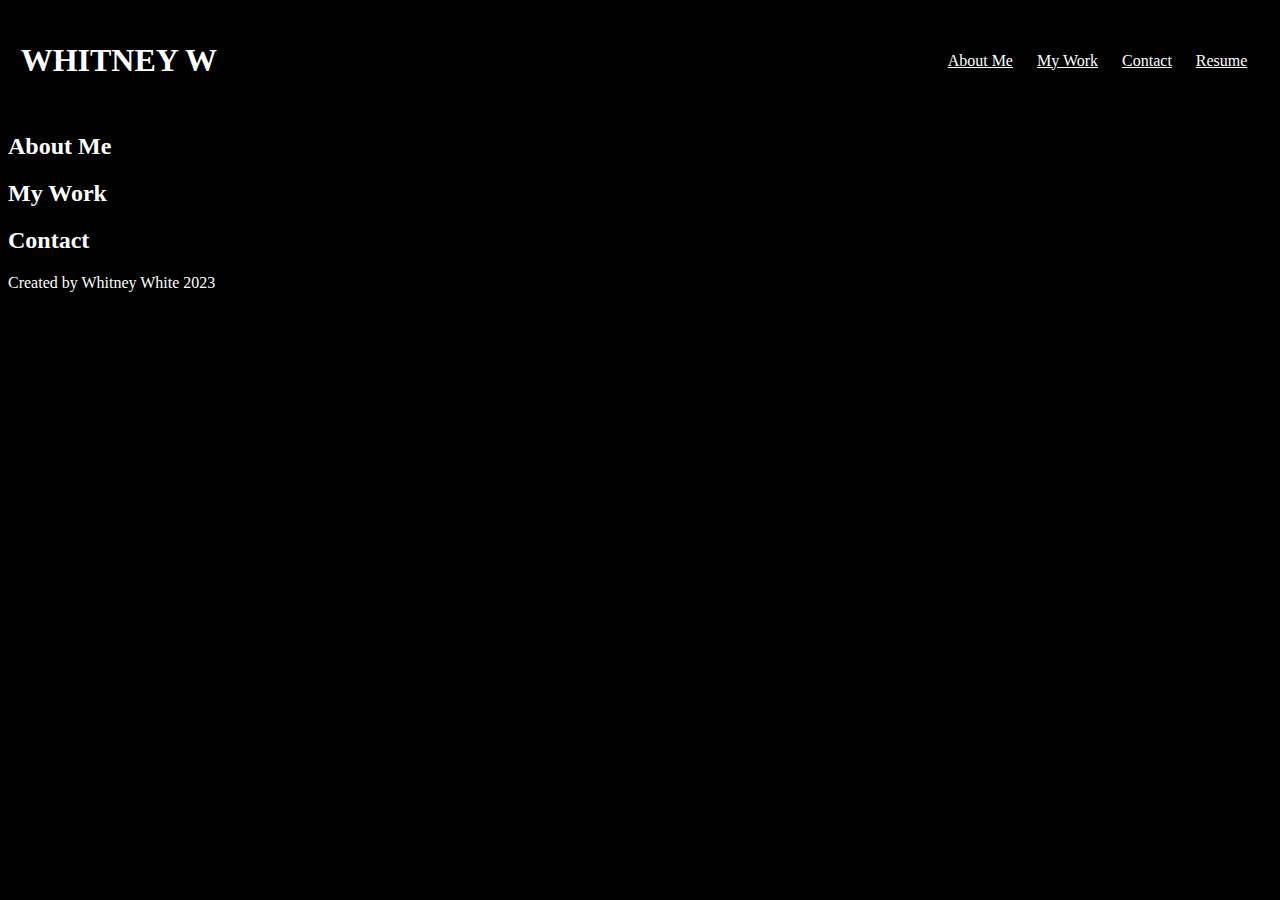
==== Whitneys_Portfolio/index.html @ 0c482f48 "Adding files and code" ====
<!DOCTYPE html>
<html lang="en">
<head>
    <meta charset="UTF-8" />
    <meta http-equiv="X-UA-Compatible" content="IE=edge">
    <meta name="viewport" content="width=device-width, initial-scale=1.0">
    <title>Whitney's Portfolio: Homepage</title>
    <link rel="stylesheet" href="./assets/reset.css">
    <link rel="stylesheet" href="./assets/style.css">
    
</head>


<body>
    <header> 
    <!-- <div class ="logo"><img src="file:///Users/whitneyw/Desktop/bootcamp-2023/W_Logo.png"></div> -->
    <h1>WHITNEY W</h1>
    <nav class="nav-links">
        <ul>
            <li><a href="#">About Me</a></li>
            <li><a href="#">My Work</a></li>
            <li><a href="#">Contact</a></li>
            <li><a href="#">Resume</a></li>
        </ul>
    </nav>
    </header>

    <main>
        <section>
            <h2>About Me</h2>
        </section>

        <section>
            <h2>My Work</h2>
        </section>

        <section>
            <h2>Contact</h2>
        </section>
    </main>

    <footer class=""> Created by Whitney White 2023</footer>
</body>
</html>
---- Whitneys_Portfolio/assets/style.css ----
body {
background-color: #000000;
color: #fff;
}

/* style of the nav bar */
header {
    display: flex;
    justify-content: space-between;
    align-items: center;
    padding: 1%;
    background-color: #000000;
    color: #fff;
  }

.logo img {
   size: 1%;
}
/* style of the nav links */
nav ul {
    display: flex;
    min-width: 300px;
    list-style-type: none;

}

nav a {
    text-align: center;
    padding: 12px 12px;
    color: white;
    font-size: 18px 
    text-decoration: none;

}
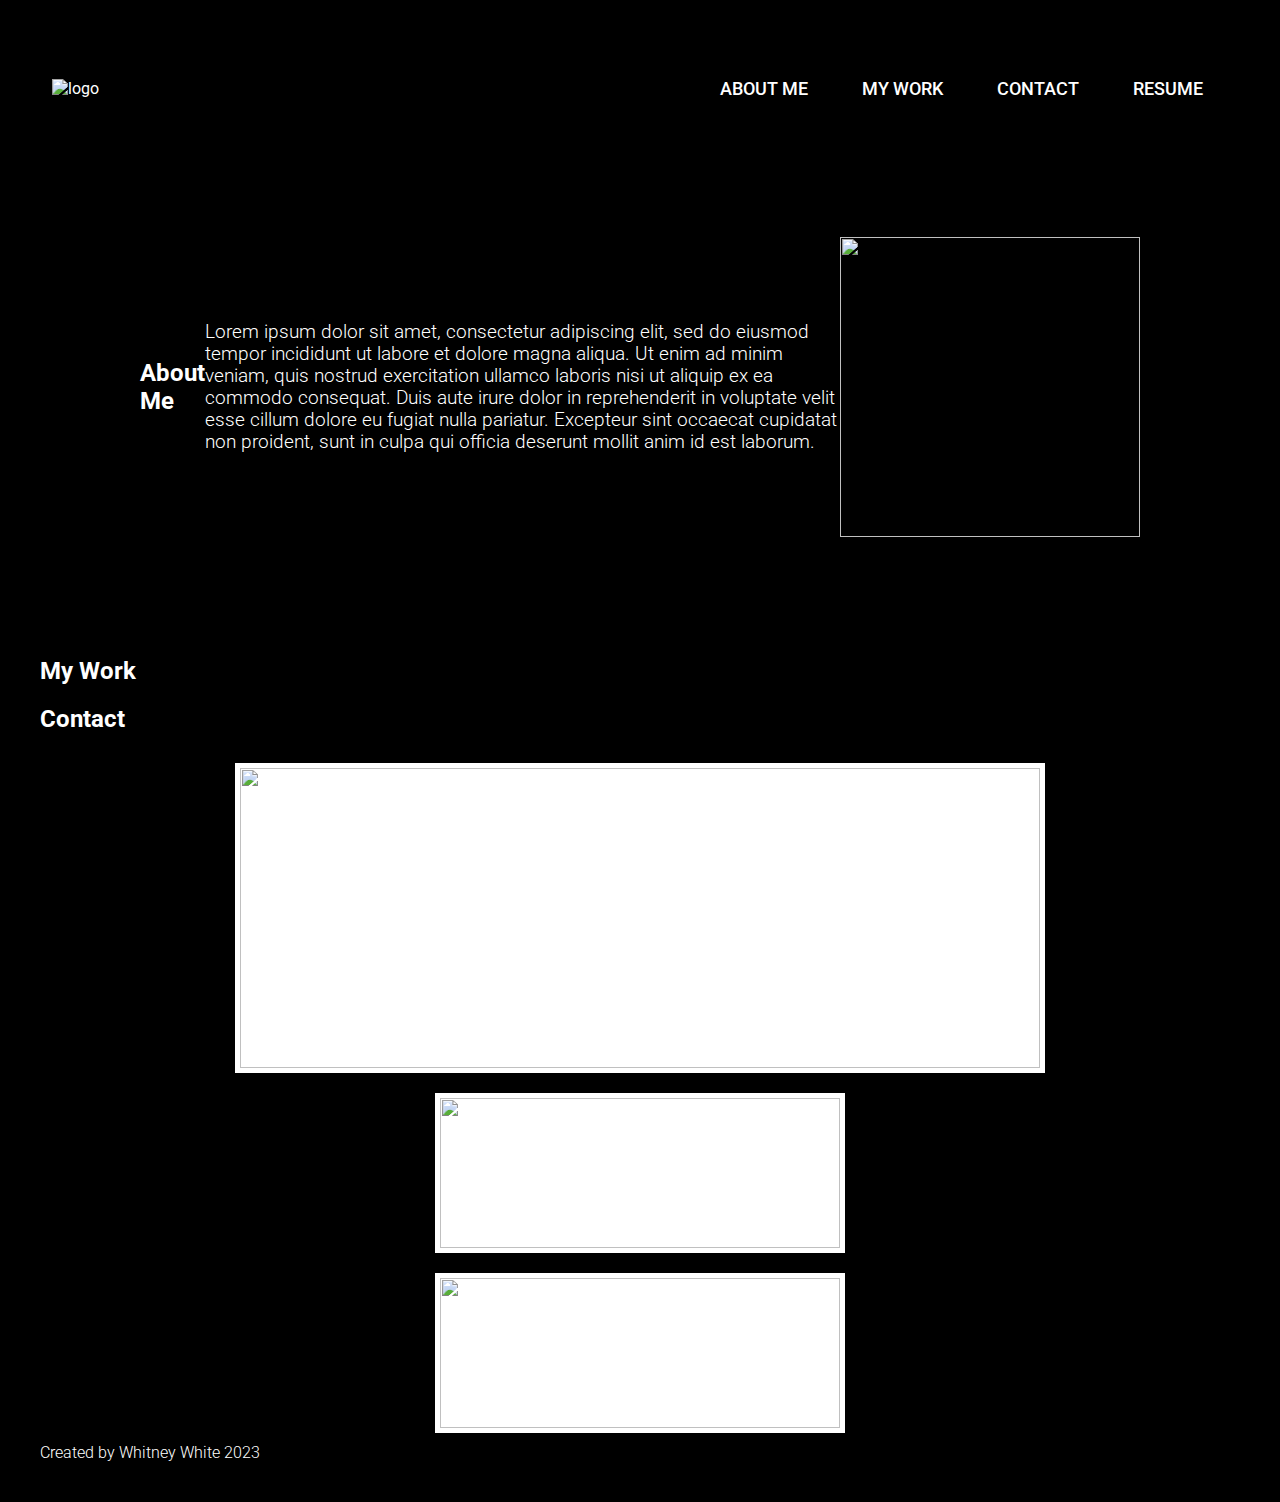
==== commit cb8ab092: "added cards" ====
--- a/Whitneys_Portfolio/index.html
+++ b/Whitneys_Portfolio/index.html
@@ -7,14 +7,17 @@
     <title>Whitney's Portfolio: Homepage</title>
     <link rel="stylesheet" href="./assets/reset.css">
     <link rel="stylesheet" href="./assets/style.css">
+    <link rel="preconnect" href="https://fonts.googleapis.com">
+<link rel="preconnect" href="https://fonts.gstatic.com" crossorigin>
+<link href="https://fonts.googleapis.com/css2?family=Roboto:wght@300;500;900&display=swap" rel="stylesheet">
     
 </head>
 
 
 <body>
     <header> 
-    <!-- <div class ="logo"><img src="file:///Users/whitneyw/Desktop/bootcamp-2023/W_Logo.png"></div> -->
-    <h1>WHITNEY W</h1>
+    <img src="https://static.wixstatic.com/media/793006_b1556912bc544de5bf88725b9a4f26f5~mv2.png/v1/crop/x_10,y_48,w_512,h_543/fill/w_92,h_94,al_c,q_85,usm_0.66_1.00_0.01,enc_auto/W_Logo.png" alt="logo">
+    <!-- <h1>WHITNEY W</h1> -->
     <nav class="nav-links">
         <ul>
             <li><a href="#">About Me</a></li>
@@ -26,18 +29,73 @@
     </header>
 
     <main>
-        <section>
+        <article class="aboutme">
             <h2>About Me</h2>
-        </section>
+            <h3>Lorem ipsum dolor sit amet, consectetur adipiscing elit, sed do eiusmod tempor incididunt ut labore et dolore magna aliqua. Ut enim ad minim veniam, quis nostrud exercitation ullamco laboris nisi ut aliquip ex ea commodo consequat. Duis aute irure dolor in reprehenderit in voluptate velit esse cillum dolore eu fugiat nulla pariatur. Excepteur sint occaecat cupidatat non proident, sunt in culpa qui officia deserunt mollit anim id est laborum.</h3>
+            <img src="assets/images/heahshot.png" width="300" height="300">
+            <!-- <button>Contact</button> -->
+            
+        </article>
 
-        <section>
+        <article class="mywork">
             <h2>My Work</h2>
-        </section>
+        </article>
 
-        <section>
+        <article class="contact">
             <h2>Contact</h2>
-        </section>
+        </article>
     </main>
+
+    <section class="cards">
+        <div class="container">
+            <!-- image row start -->
+            <div class="row-2">
+                <!-- image card start -->
+                <div class="image-1">
+                    <img src="https://images.unsplash.com/photo-1525547719571-a2d4ac8945e2?ixlib=rb-4.0.3&ixid=MnwxMjA3fDB8MHxwaG90by1wYWdlfHx8fGVufDB8fHx8&auto=format&fit=crop&w=764&q=80" width="100%" height="100%">
+                    <div class="details">
+                        <h2>Project 1</h2>
+                        <p>Project description</p>
+                    </div>
+                </div>
+            </div>
+                <!-- image card end -->
+       
+        </div>
+
+        
+        <div class="container-2">
+            <!-- image row start -->
+            <div class="row-2">
+                <!-- image card start -->
+                <div class="image-2">
+                    <img src="https://images.unsplash.com/photo-1525547719571-a2d4ac8945e2?ixlib=rb-4.0.3&ixid=MnwxMjA3fDB8MHxwaG90by1wYWdlfHx8fGVufDB8fHx8&auto=format&fit=crop&w=764&q=80" width="100%" height="100%">
+                    <div class="details">
+                        <h2>Project 1</h2>
+                        <p>Project description</p>
+                    </div>
+                </div>
+            </div>
+                <!-- image card end -->
+
+                <!-- image row start -->
+            <div class="row-2">
+                <!-- image card start -->
+                <div class="image-2">
+                    <img src="https://images.unsplash.com/photo-1525547719571-a2d4ac8945e2?ixlib=rb-4.0.3&ixid=MnwxMjA3fDB8MHxwaG90by1wYWdlfHx8fGVufDB8fHx8&auto=format&fit=crop&w=764&q=80" width="100%" height="100%">
+                    <div class="details">
+                        <h2>Project 1</h2>
+                        <p>Project description</p>
+                    </div>
+                </div>
+            </div>
+                <!-- image card end -->
+
+        </div>
+
+       
+
+    </section>
 
     <footer class=""> Created by Whitney White 2023</footer>
 </body>
--- a/Whitneys_Portfolio/assets/style.css
+++ b/Whitneys_Portfolio/assets/style.css
@@ -1,6 +1,9 @@
 body {
 background-color: #000000;
 color: #fff;
+padding: 40px;
+margin: auto;
+font-family: 'Roboto', sans-serif;
 }
 
 /* style of the nav bar */
@@ -11,24 +14,150 @@
     padding: 1%;
     background-color: #000000;
     color: #fff;
+    
   }
 
 .logo img {
-   size: 1%;
+  
 }
 /* style of the nav links */
-nav ul {
-    display: flex;
-    min-width: 300px;
+nav ul li {
+    display: inline-block;
+    /* min-width: 300px; */
     list-style-type: none;
+    padding: 10px 25px;
 
 }
 
 nav a {
-    text-align: center;
-    padding: 12px 12px;
+    /* text-align: center; */
+    /* padding: 12px 12px; */
     color: white;
-    font-size: 18px 
+    font-size: 18px;
+    font-weight: 500;
     text-decoration: none;
+    text-transform: uppercase;
+}
+
+nav a:hover {
+  color: #cbf511;  
+}
+/* sections CSS */
+
+.aboutme {
+    display: flex;
+    align-items: center;
+    justify-content: center;
+    padding: 100px;
+}
+.aboutme h2{
+    display: flex;
+    align-items: center;
+    justify-content: center;
+}
+
+.aboutme h3{
+    font-weight: 300;
+}
+footer {
+    font-weight: 300;
+}
+
+/* Portfolio application section */
+/* .container {
+    margin: 20px;
+} */
+
+.row {
+    width: 100%;
+    display: flex;
+    justify-content: center;
+    flex-wrap: wrap;
+}
+
+.image-1 {
+    background: white;
+    position: relative;
+    flex: 1;
+    padding: 5px;
+    max-width: 800px;
+    height: 300px;
+    margin: 10px;
+    overflow: hidden;
+}
+
+.image-1 img {
+    position: relative;
 
 }
+
+.image-1 .details {
+    position: absolute;
+    top: 0;
+    right: 0;
+    color: #fff;
+    width: 100%;
+    height: 100%;
+}
+
+.image-1 .details h2{
+    text-align: center;
+    font-size: 24px;
+    font-weight: 500;
+    margin-top: 125px;
+}
+.image-1 .details p{
+    text-align: center;
+    font-size: 18px;
+    font-weight: 300;
+    margin-top: 5px; 
+}
+
+/* row 2  */
+
+.row-2 {
+    width: 100%;
+    display: flex;
+    justify-content: center;
+    flex-wrap: wrap;
+
+}
+
+.image-2 {
+    background: white;
+    position: relative;
+    flex: 1;
+    padding: 5px;
+    max-width: 400px;
+    height: 150px;
+    margin: 10px;
+    overflow: hidden;
+}
+
+.image-2 img {
+    position: relative;
+    vertical-align: top;
+
+}
+
+.image-2 .details {
+    position: absolute;
+    top: 0;
+    right: 0;
+    color: #fff;
+    width: 100%;
+    height: 100%;
+}
+
+.image-2 .details h2{
+    text-align: center;
+    font-size: 24px;
+    font-weight: 500px;
+    margin-top: 50px;
+}
+.image-2 .details p{
+    text-align: center;
+    font-size: 18px;
+    font-weight: 300;
+    margin-top: none; 
+}